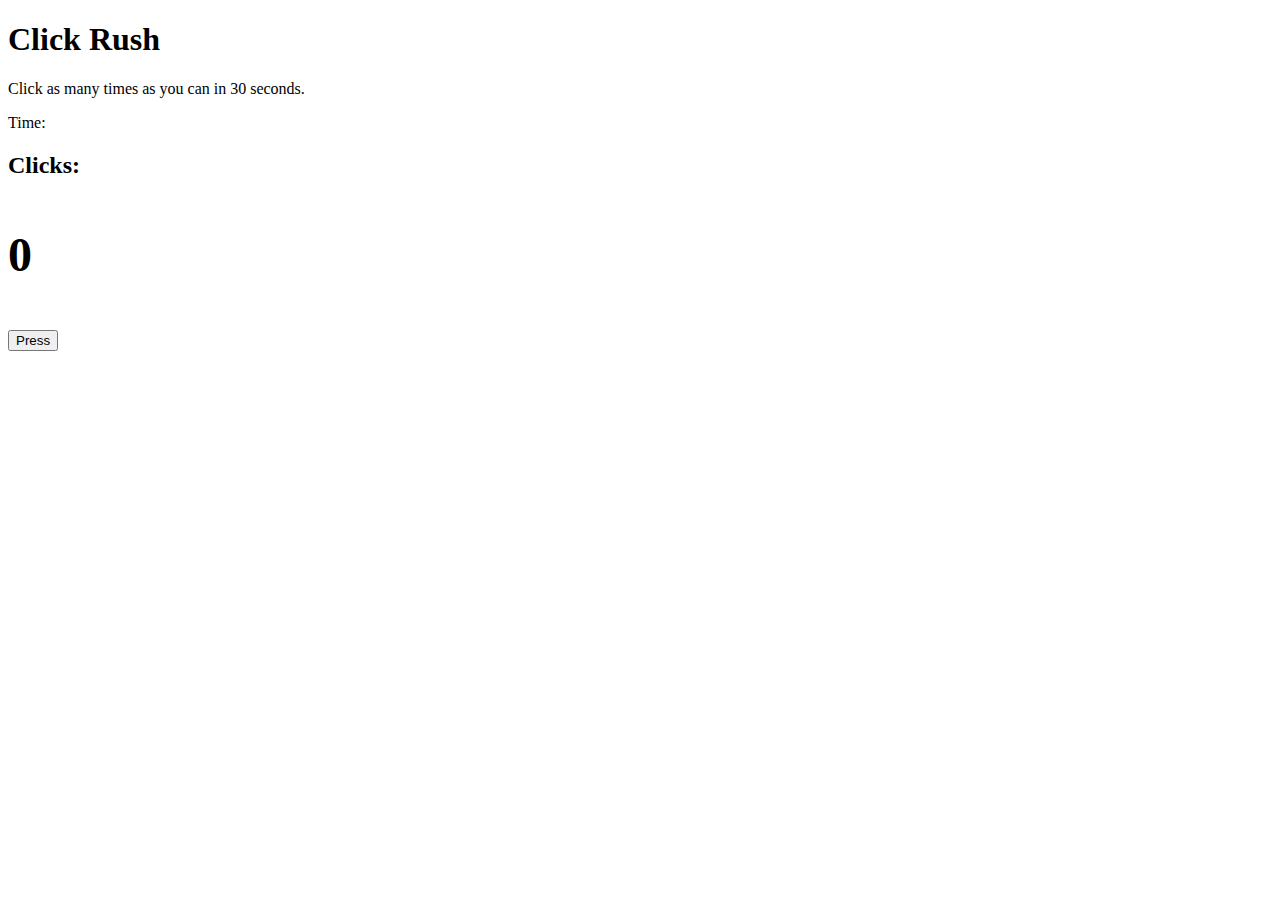
==== Click_Rush/index.html @ 43bfc725 "add on project Click Rush" ====
<!DOCTYPE html>
<html lang="en">

<head>
    <meta charset="UTF-8">
    <meta name="viewport" content="width=device-width, initial-scale=1.0">
    <meta http-equiv="X-UA-Compatible" content="ie=edge">
    

    <title>Click Rush</title>
</head>

<body>
    <div>
        <h1>Click Rush</h1>
        <p>
            Click as many times as you can in 30 seconds.
        </p>
    </div>

    <div>
        <div>
            <p>Time:
                <span id="timeLeft"></span>
            </p>
        </div>
        <div>
            <h2>Clicks:</h2>
            <p id="clickNumber" style="font-size: 48px; font-weight:bold;">0</p>
            <button id="pressButton">Press</button>
        </div>
    </div>

    <script src="script.js"></script>
</body>

</html>
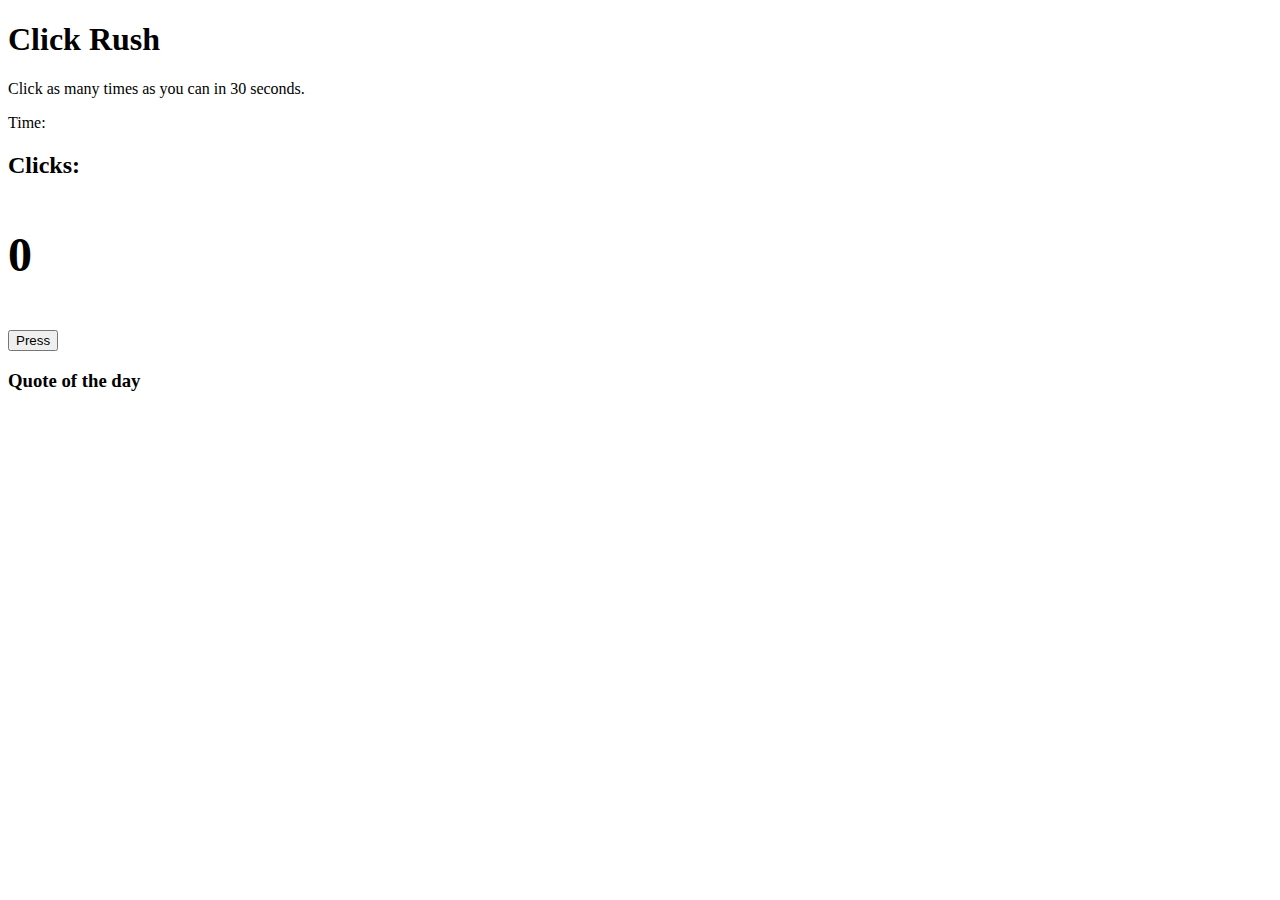
==== commit 524dfe9b: "change project name" ====
--- a/Click_Rush/index.html
+++ b/Click_Rush/index.html
@@ -5,8 +5,7 @@
     <meta charset="UTF-8">
     <meta name="viewport" content="width=device-width, initial-scale=1.0">
     <meta http-equiv="X-UA-Compatible" content="ie=edge">
-    
-
+  
     <title>Click Rush</title>
 </head>
 
@@ -29,6 +28,9 @@
             <p id="clickNumber" style="font-size: 48px; font-weight:bold;">0</p>
             <button id="pressButton">Press</button>
         </div>
+        <div>
+            <h3 id="quoteText">Quote of the day</h3>
+        </div>
     </div>
 
     <script src="script.js"></script>
